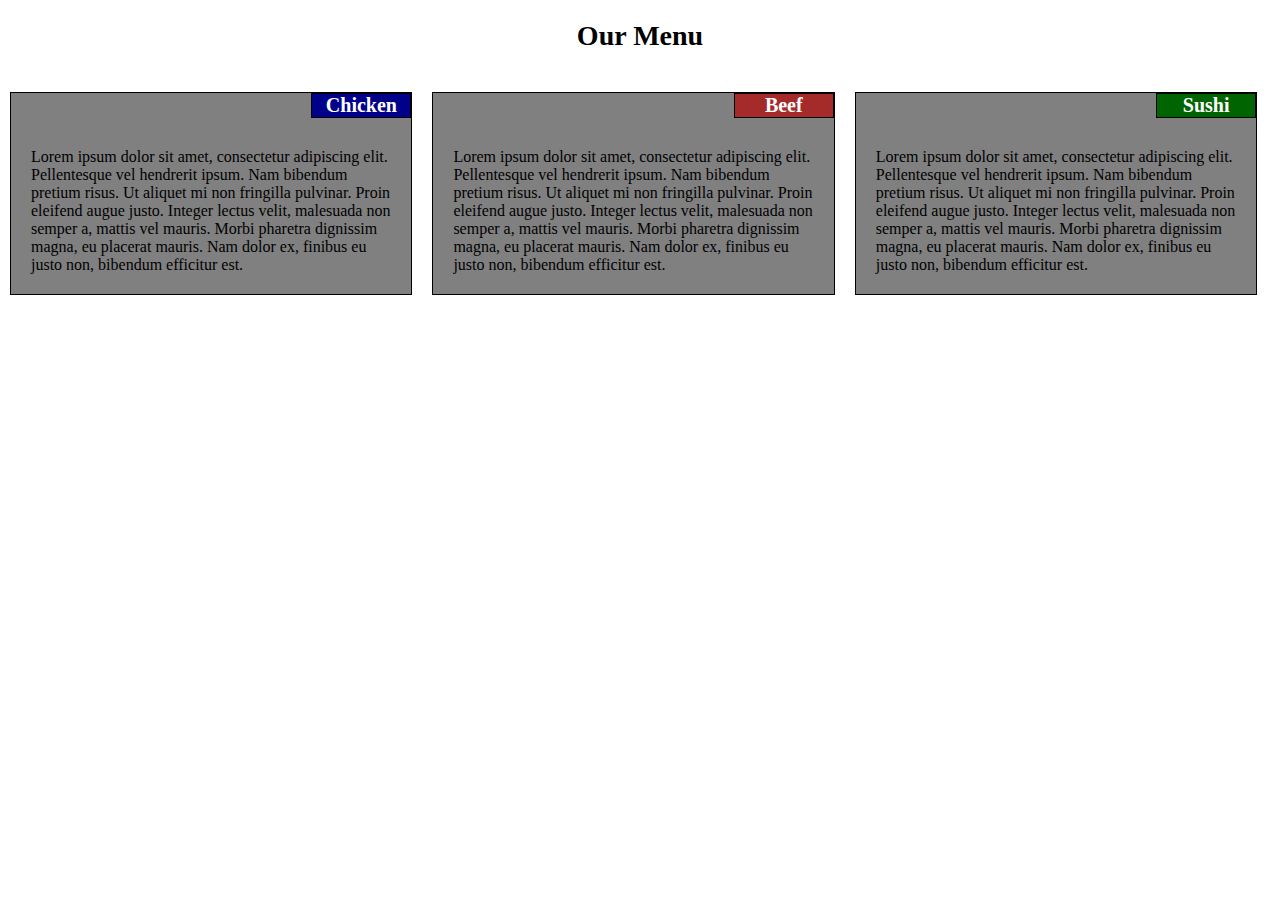
==== index.html @ 704a8f3d "Add files via upload" ====
<!doctype html>
<html>
<head>
<meta charset="utf-8">
<meta name="viewport" content="width=device-width, initial-scale=1">
<title>OUR MENU :) </title>
<link rel="stylesheet" href="hasenepinar.css">
</head>

<body>
<h1> Our Menu </h1>
	<section class="col-md-6 col-s-12">
		<div> 
			<h3 id="Chicken">Chicken</h3>
			<p>Lorem ipsum dolor sit amet, consectetur adipiscing elit. Pellentesque vel hendrerit ipsum. Nam bibendum pretium risus. Ut aliquet mi non fringilla pulvinar. Proin eleifend augue justo. Integer lectus velit, malesuada non semper a, mattis vel mauris. Morbi pharetra dignissim magna, eu placerat mauris. Nam dolor ex, finibus eu justo non, bibendum efficitur est. </p> 
		</div>
	</section>
	<section  class="col-md-6 col-s-12"  >
		<div>
			<h3 id="Beef">Beef</h3>
			<p>Lorem ipsum dolor sit amet, consectetur adipiscing elit. Pellentesque vel hendrerit ipsum. Nam bibendum pretium risus. Ut aliquet mi non fringilla pulvinar. Proin eleifend augue justo. Integer lectus velit, malesuada non semper a, mattis vel mauris. Morbi pharetra dignissim magna, eu placerat mauris. Nam dolor ex, finibus eu justo non, bibendum efficitur est.  </p>
		</div>
	</section>
	<section class="col-md-12 col-s-12" >
		<div>
			<h3 id="Sushi">Sushi</h3>
			<p>Lorem ipsum dolor sit amet, consectetur adipiscing elit. Pellentesque vel hendrerit ipsum. Nam bibendum pretium risus. Ut aliquet mi non fringilla pulvinar. Proin eleifend augue justo. Integer lectus velit, malesuada non semper a, mattis vel mauris. Morbi pharetra dignissim magna, eu placerat mauris. Nam dolor ex, finibus eu justo non, bibendum efficitur est.  </p>
		</div>
	</section>
</body>
</html>
---- hasenepinar.css ----
@charset "utf-8";
/* CSS Document */
* {
	box-sizing: border-box;
	margin: 0;
	padding: 0;
}

h1{
	text-align: center;
	font-size: 1.75em;
	margin-top: 20px;
	margin-bottom: 30px;
}

h3{
	text-align: center;
	border: 1px solid black;
	color: white;
	width: 100px;
	float: right;
	margin-bottom: 10px;
	font-size: 1.25em;
	position: relative;
}

section div p{
	clear: both;
	width: 100%;
	font-size: 1em;
	padding: 20px;
}

h3#Chicken{
	background-color: darkblue;
}
h3#Beef{
	background-color: brown;
}
h3#Sushi{
	background-color: darkgreen;
}

section {	
	width: 33%;
	float: left;
	text-align: left;
}

section>div {
	background-color: grey;
	text-align: left;
	border: 1px solid black;
	margin: 10px;
}

@media (min-width: 768px) AND (max-width: 991px) {
	.col-md-6 {
		float: left;
		width: 50%;
	}
	.col-md-12 {
		float: left;
		width: 100%;
	}
}

@media (max-width: 767px){
	.col-s-12 {
		float:left;
		width: 100%;
	}
}
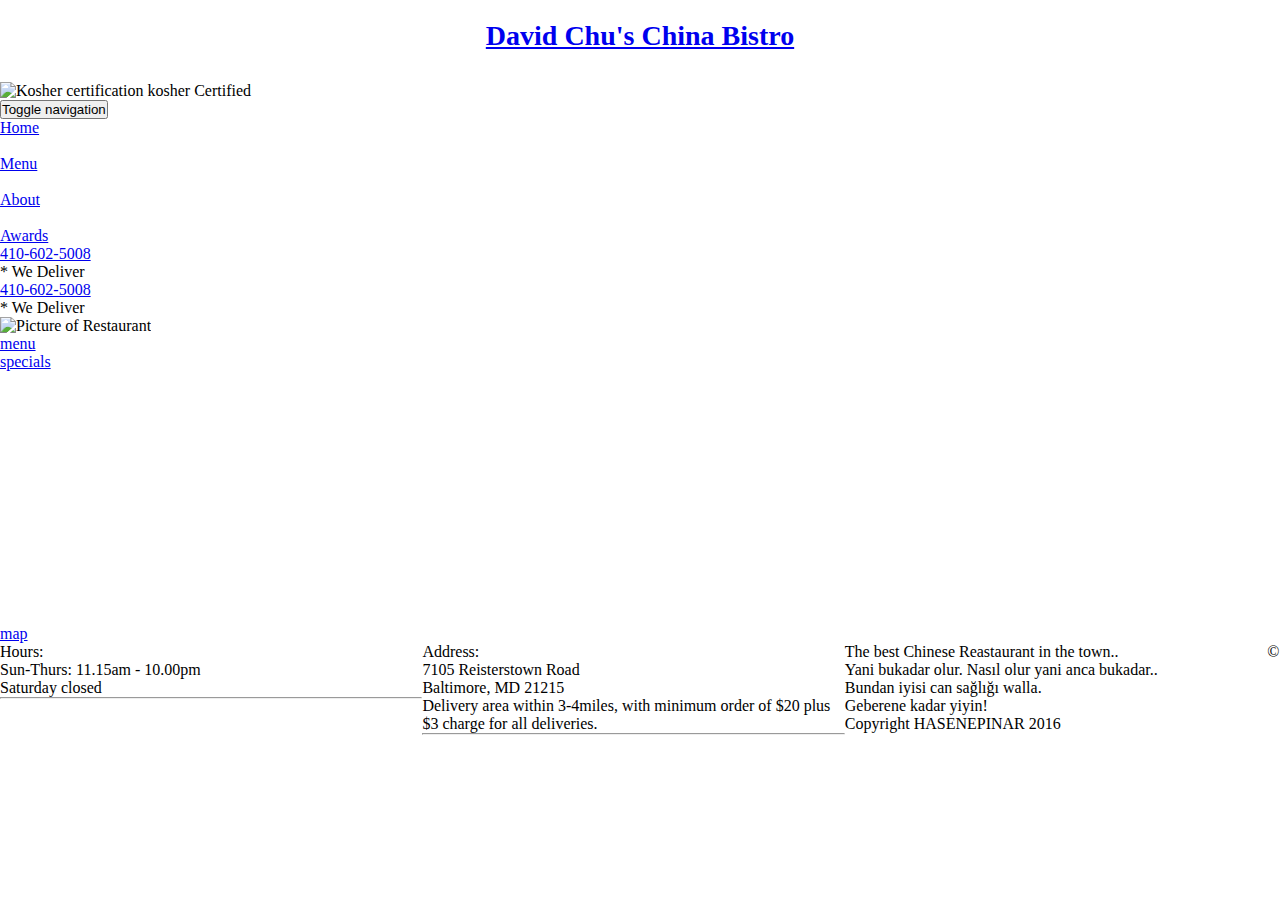
==== commit 1bb5ee6f: "Add files via upload" ====
--- a/index.html
+++ b/index.html
@@ -1,31 +1,121 @@
 <!doctype html>
-<html>
-<head>
-<meta charset="utf-8">
-<meta name="viewport" content="width=device-width, initial-scale=1">
-<title>OUR MENU :) </title>
-<link rel="stylesheet" href="hasenepinar.css">
-</head>
+<html lang="en">
+	<head>
+		<meta charset="utf-8">
+		<meta http-equiv="X-UA-Compatible" content="IE=edge">
+		<meta name="viewport" content="width=device-width, initial-scale=1">
+		<title>David Chu's China Bistro</title>
+		<link rel="stylesheet" href="bootstrap.min.css">
+		<link rel="stylesheet" href="hasenepinar.css">
+		<link href="https://fonts.googleapis.com/ css?family=Oxygen:400,300,700" rel="stylesheet" type="text/css">
+		<link href="https://fonts.googleapis.com/css?family=Lora" rel="stylesheet" type="text/css">
+	</head>
 
 <body>
-<h1> Our Menu </h1>
-	<section class="col-md-6 col-s-12">
-		<div> 
-			<h3 id="Chicken">Chicken</h3>
-			<p>Lorem ipsum dolor sit amet, consectetur adipiscing elit. Pellentesque vel hendrerit ipsum. Nam bibendum pretium risus. Ut aliquet mi non fringilla pulvinar. Proin eleifend augue justo. Integer lectus velit, malesuada non semper a, mattis vel mauris. Morbi pharetra dignissim magna, eu placerat mauris. Nam dolor ex, finibus eu justo non, bibendum efficitur est. </p> 
+
+<script src="js/jquery-3.1.1.min.js"></script>
+<script src="js/bootstrap.min.js"></script>
+<script src="js/script.js"></script>
+
+<header>
+	<nav id="header-nav" class="navbar navbar-default">
+		<div class="container">
+			<div class="navbar-header">
+				<a href="hasenepinar.html" class="pull-left visible-md visible-lg">
+					<div id="logo-img" alt="Logo image"></div> 
+				</a>
+				<div class="navbar-brand">
+					<a href="hasenepinar.html"><h1>David Chu's China Bistro</h1></a>
+					<p>
+						<img src="images/star-k-logo.png" alt="Kosher certification">
+						<span>kosher Certified</span>
+					</p>
+				</div>
+				
+				<button type="button" class="navbar-toggle collapsed" data-toggle="collapse" data-target="#collapsable-nav" aria-expanded="false">
+					<span class="sr-only">Toggle navigation</span>
+					<span class="icon-bar"></span>
+					<span class="icon-bar"></span>
+					<span class="icon-bar"></span>
+     			 </button>
+			</div>
+			
+			<div id="collapsable-nav" class="collapse navbar-collapse">
+				<ul id="nav-list" class="nav navbar-nav navbar-right">
+					<li class="visible-xs active">
+						<a href="hasenepinar.html">
+							<span class="glyphicon glyphicon-home"></span> Home
+						</a>
+					</li>
+				
+					<li>
+						<a href="menu-categories.html">
+							<span class="glyphicon glyphicon-cutlery" ></span><br class="hidden-xs"> Menu </a>
+					</li>
+					
+					<li>
+						<a href="#">
+							<span class="glyphicon glyphicon-info-sign" ></span><br class="hidden-xs"> About </a>
+					</li>
+					<li>
+						<a href="#">
+							<span class="glyphicon glyphicon-certificate"></span><br class="hidden-xs"> Awards </a>
+					</li>
+					<li id="phone" class="hidden-xs">
+						<a href="tel:410-602-5008">
+							<span>410-602-5008</span></a><div>* We Deliver</div> 
+					</li>
+				</ul>
+			</div>
+			
 		</div>
-	</section>
-	<section  class="col-md-6 col-s-12"  >
-		<div>
-			<h3 id="Beef">Beef</h3>
-			<p>Lorem ipsum dolor sit amet, consectetur adipiscing elit. Pellentesque vel hendrerit ipsum. Nam bibendum pretium risus. Ut aliquet mi non fringilla pulvinar. Proin eleifend augue justo. Integer lectus velit, malesuada non semper a, mattis vel mauris. Morbi pharetra dignissim magna, eu placerat mauris. Nam dolor ex, finibus eu justo non, bibendum efficitur est.  </p>
+	</nav>
+</header>
+<div id="call-btn" class="visible-xs">
+	<a class="btn" href="tel:410-602-5008">
+		<span class="glyphicon glyphicon-earphone"></span>410-602-5008
+	</a>
+</div>
+<div id="xs-deliver" class="text-center visible-xs">* We Deliver</div>
+
+<div id="main-content" class="container">
+	<div class="jumbotron">
+		<img src="images/jumbotron_768.jpg" alt="Picture of Restaurant" class="img-responsive visible-xs">
+	</div>
+	
+	<div id="home-tiles" class="row">
+		<div class="col-md-4 col-sm-6 col-xs-12">
+			<a href="menu-categories.html"><div id="menu-tile"><span>menu</span></div></a>
 		</div>
-	</section>
-	<section class="col-md-12 col-s-12" >
-		<div>
-			<h3 id="Sushi">Sushi</h3>
-			<p>Lorem ipsum dolor sit amet, consectetur adipiscing elit. Pellentesque vel hendrerit ipsum. Nam bibendum pretium risus. Ut aliquet mi non fringilla pulvinar. Proin eleifend augue justo. Integer lectus velit, malesuada non semper a, mattis vel mauris. Morbi pharetra dignissim magna, eu placerat mauris. Nam dolor ex, finibus eu justo non, bibendum efficitur est.  </p>
+		<div class="col-md-4 col-sm-6 col-xs-12">
+			<a href="single-category.html"><div id="specials-tile"><span>specials</span></div></a>
 		</div>
-	</section>
+		<div class="col-md-4 col-sm-12 col-xs-12">
+			<a href="https://www.google.com.tr/maps/place/Cafera%C4%9Fa,+G%C3%BCl+Sk.,+34710+Kad%C4%B1k%C3%B6y%2F%C4%B0stanbul/@40.9815128,29.0237485,17.29z/data=!4m5!3m4!1s0x14cab8602ac65c5f:0xf5bd289e6fbc63d8!8m2!3d40.9815064!4d29.0254177?hl=tr" target="_blank"><div id="map-tile"> <iframe src="https://www.google.com/maps/embed?pb=!1m18!1m12!1m3!1d2465.1612614804594!2d29.02374846811475!3d40.98151279650905!2m3!1f0!2f0!3f0!3m2!1i1024!2i768!4f13.1!3m3!1m2!1s0x14cab8602ac65c5f%3A0xf5bd289e6fbc63d8!2zQ2FmZXJhxJ9hLCBHw7xsIFNrLiwgMzQ3MTAgS2FkxLFrw7Z5L8Swc3RhbmJ1bA!5e0!3m2!1str!2str!4v1484583562760" width="100%" height="250" frameborder="0" style="border:0" allowfullscreen></iframe> <span>map</span></div></a>
+		</div>
+	</div>
+	
+</div>
+	
+<footer class="panel-footer">
+	<div class="container">
+		<div class="row">
+			<section id="hours" class="col-sm-4">
+				<span>Hours:</span><br>Sun-Thurs: 11.15am - 10.00pm<br> Saturday closed <hr class="visible-xs">
+			</section>
+			<section id="address" class="col-sm-4">
+				<span>Address:</span><br>7105 Reisterstown Road<br> Baltimore, MD 21215 <p>Delivery area within 3-4miles, with minimum order of $20 plus $3 charge for all deliveries.</p> <hr class="visible-xs">
+			</section>
+			<section id="testimonials" class="col-sm-4">
+				<p>The best Chinese Reastaurant in the town..</p>
+				<p>Yani bukadar olur. Nasıl olur yani anca bukadar.. <br>Bundan iyisi can sağlığı walla. <br>Geberene kadar yiyin! </p>
+			</section>
+		</div>
+		<div class="text-center">&copy; Copyright HASENEPINAR 2016</div>
+	</div>
+	
+</footer>	
+	
+		
 </body>
 </html>
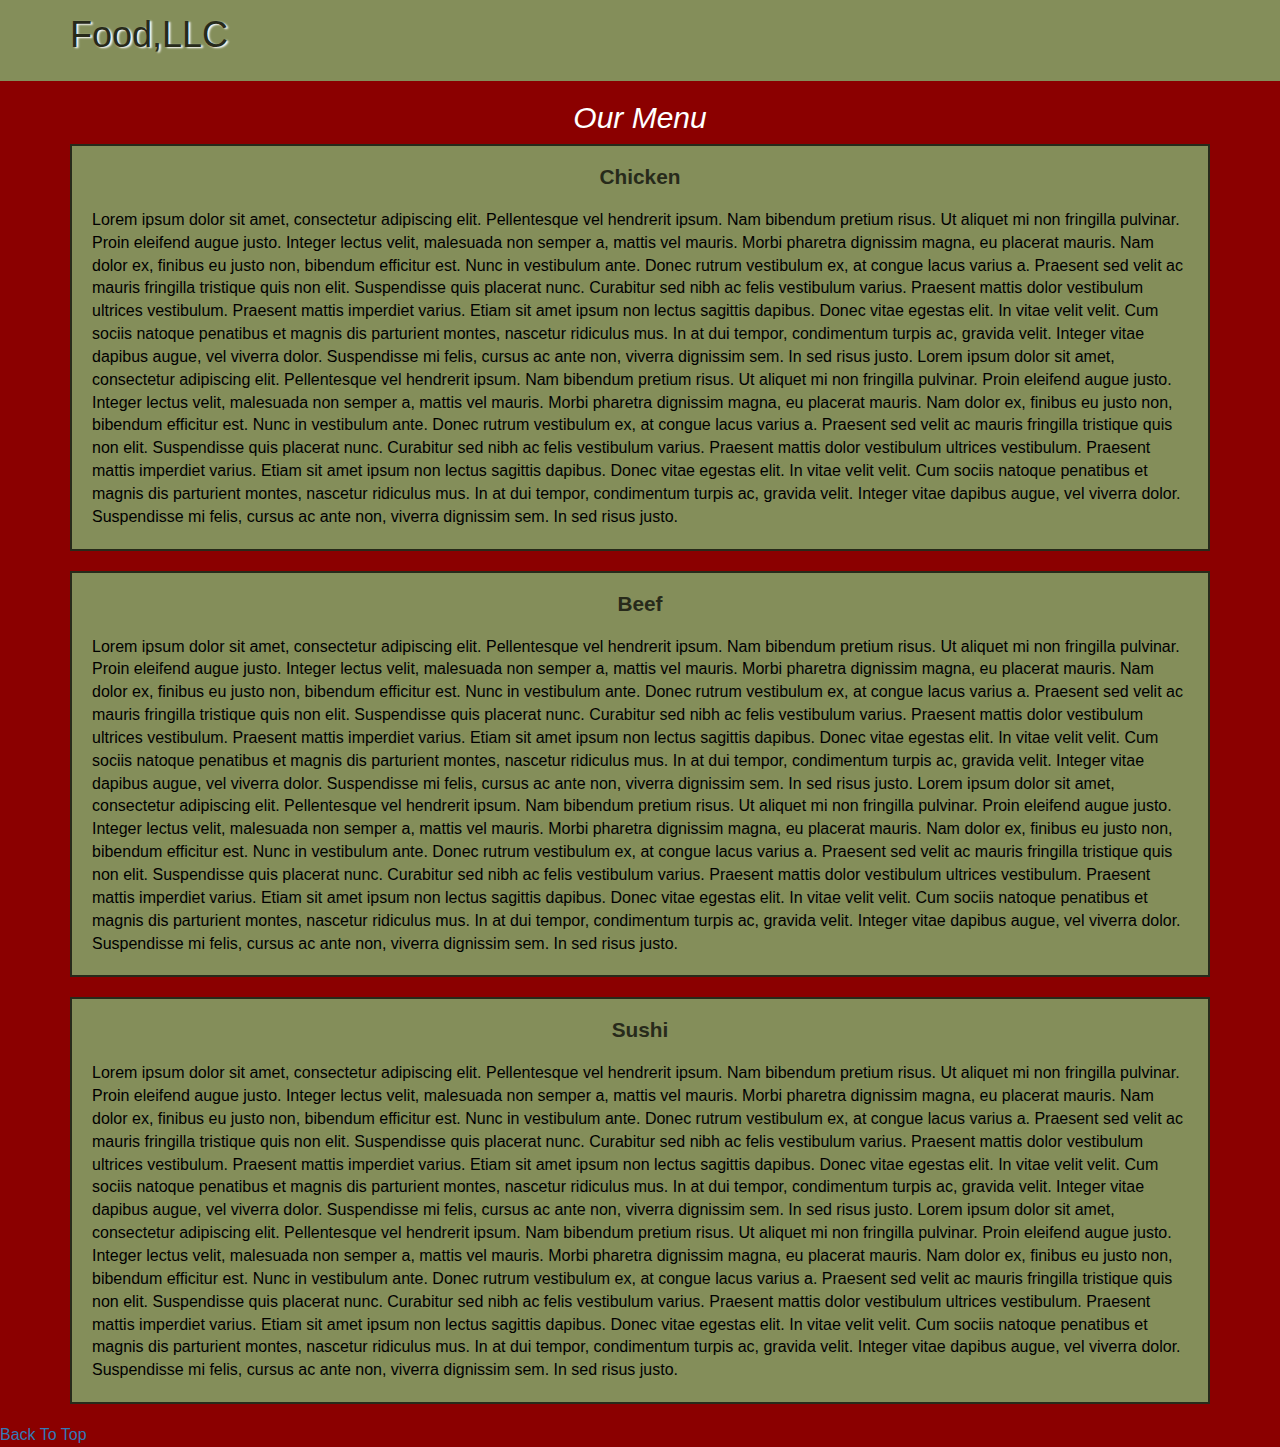
==== commit 63fd8d73: "Add files via upload" ====
--- a/index.html
+++ b/index.html
@@ -1,121 +1,74 @@
 <!doctype html>
 <html lang="en">
-	<head>
-		<meta charset="utf-8">
-		<meta http-equiv="X-UA-Compatible" content="IE=edge">
-		<meta name="viewport" content="width=device-width, initial-scale=1">
-		<title>David Chu's China Bistro</title>
-		<link rel="stylesheet" href="bootstrap.min.css">
-		<link rel="stylesheet" href="hasenepinar.css">
-		<link href="https://fonts.googleapis.com/ css?family=Oxygen:400,300,700" rel="stylesheet" type="text/css">
-		<link href="https://fonts.googleapis.com/css?family=Lora" rel="stylesheet" type="text/css">
-	</head>
+  <head>
+    <meta charset="utf-8">
+    <meta http-equiv="X-UA-Compatible" content="IE=edge">
+    <meta name="viewport" content="width=device-width, initial-scale=1">
+    
 
+    <title>Food,LLC</title>
+    <link rel="stylesheet" href="bootstrap.min.css">
+    <link rel="stylesheet" href="styles.css">
+  </head>
 <body>
-
-<script src="js/jquery-3.1.1.min.js"></script>
-<script src="js/bootstrap.min.js"></script>
-<script src="js/script.js"></script>
-
-<header>
-	<nav id="header-nav" class="navbar navbar-default">
-		<div class="container">
-			<div class="navbar-header">
-				<a href="hasenepinar.html" class="pull-left visible-md visible-lg">
-					<div id="logo-img" alt="Logo image"></div> 
-				</a>
-				<div class="navbar-brand">
-					<a href="hasenepinar.html"><h1>David Chu's China Bistro</h1></a>
-					<p>
-						<img src="images/star-k-logo.png" alt="Kosher certification">
-						<span>kosher Certified</span>
-					</p>
+  <!-- jQuery (Bootstrap JS plugins depend on it) -->
+<script src="jquery-3.1.1.min.js"></script>
+<script src="bootstrap.min.js"></script>
+<script src="script.js"></script>	
+	<header>
+		<nav id="P-header-nav" class="navbar navbar-default">
+			<div class="container">
+				<div class="navbar-header">
+					<div class="navbar-brand">
+						<a href="index.html"><h1>Food,LLC</h1></a>
+					</div>
+					<button type="button" class="navbar-toggle collapsed" data-toggle="collapse" data-target="#P-collapsable-nav" aria-expanded="false">
+						<span class="sr-only">Toggle navigation</span>
+						<span class="icon-bar"></span>
+						<span class="icon-bar"></span>
+						<span class="icon-bar"></span>	
+					</button>
+				 </div>
+			</div>
+			<div class="col-xs-12">
+				 <div id="P-collapsable-nav" class="collapse navbar-collapse ">
+				 	<ul class="navbar-list nav navbar-nav navbar-right">
+				 		<li class="visible-xs"> <a href="#chicken"> Chicken </a></li>
+				 		<li class="visible-xs"> <a href="#beef"> Beef </a></li>
+				 		<li class="visible-xs"> <a href="#sushi"> Sushi </a></li>
+				 	</ul>
+				 </div>
+			</div>
+		</nav>
+	</header>
+	
+	<h2 id="page-top" class="text-center"> Our Menu </h2>
+				
+	<div id="main-content" class="container">
+	
+		<div id="icerik" class="row">
+			<div  class="col-md-12 col-sm-12 col-xs-12">
+				<div id="icerik-chicken">
+					<h4 id="chicken" class="text-center">Chicken</h4>
+					<p id="chicken-text">Lorem ipsum dolor sit amet, consectetur adipiscing elit. Pellentesque vel hendrerit ipsum. Nam bibendum pretium risus. Ut aliquet mi non fringilla pulvinar. Proin eleifend augue justo. Integer lectus velit, malesuada non semper a, mattis vel mauris. Morbi pharetra dignissim magna, eu placerat mauris. Nam dolor ex, finibus eu justo non, bibendum efficitur est. Nunc in vestibulum ante. Donec rutrum vestibulum ex, at congue lacus varius a. Praesent sed velit ac mauris fringilla tristique quis non elit. Suspendisse quis placerat nunc. Curabitur sed nibh ac felis vestibulum varius. Praesent mattis dolor vestibulum ultrices vestibulum. Praesent mattis imperdiet varius. Etiam sit amet ipsum non lectus sagittis dapibus. Donec vitae egestas elit. In vitae velit velit. Cum sociis natoque penatibus et magnis dis parturient montes, nascetur ridiculus mus. In at dui tempor, condimentum turpis ac, gravida velit. Integer vitae dapibus augue, vel viverra dolor. Suspendisse mi felis, cursus ac ante non, viverra dignissim sem. In sed risus justo. Lorem ipsum dolor sit amet, consectetur adipiscing elit. Pellentesque vel hendrerit ipsum. Nam bibendum pretium risus. Ut aliquet mi non fringilla pulvinar. Proin eleifend augue justo. Integer lectus velit, malesuada non semper a, mattis vel mauris. Morbi pharetra dignissim magna, eu placerat mauris. Nam dolor ex, finibus eu justo non, bibendum efficitur est. Nunc in vestibulum ante. Donec rutrum vestibulum ex, at congue lacus varius a. Praesent sed velit ac mauris fringilla tristique quis non elit. Suspendisse quis placerat nunc. Curabitur sed nibh ac felis vestibulum varius. Praesent mattis dolor vestibulum ultrices vestibulum. Praesent mattis imperdiet varius. Etiam sit amet ipsum non lectus sagittis dapibus. Donec vitae egestas elit. In vitae velit velit. Cum sociis natoque penatibus et magnis dis parturient montes, nascetur ridiculus mus. In at dui tempor, condimentum turpis ac, gravida velit. Integer vitae dapibus augue, vel viverra dolor. Suspendisse mi felis, cursus ac ante non, viverra dignissim sem. In sed risus justo.</p>
 				</div>
-				
-				<button type="button" class="navbar-toggle collapsed" data-toggle="collapse" data-target="#collapsable-nav" aria-expanded="false">
-					<span class="sr-only">Toggle navigation</span>
-					<span class="icon-bar"></span>
-					<span class="icon-bar"></span>
-					<span class="icon-bar"></span>
-     			 </button>
 			</div>
-			
-			<div id="collapsable-nav" class="collapse navbar-collapse">
-				<ul id="nav-list" class="nav navbar-nav navbar-right">
-					<li class="visible-xs active">
-						<a href="hasenepinar.html">
-							<span class="glyphicon glyphicon-home"></span> Home
-						</a>
-					</li>
-				
-					<li>
-						<a href="menu-categories.html">
-							<span class="glyphicon glyphicon-cutlery" ></span><br class="hidden-xs"> Menu </a>
-					</li>
-					
-					<li>
-						<a href="#">
-							<span class="glyphicon glyphicon-info-sign" ></span><br class="hidden-xs"> About </a>
-					</li>
-					<li>
-						<a href="#">
-							<span class="glyphicon glyphicon-certificate"></span><br class="hidden-xs"> Awards </a>
-					</li>
-					<li id="phone" class="hidden-xs">
-						<a href="tel:410-602-5008">
-							<span>410-602-5008</span></a><div>* We Deliver</div> 
-					</li>
-				</ul>
+			<div  class="col-md-12 col-sm-12 col-xs-12">
+				<div id="icerik-beef">
+					<h4 id="beef" class="text-center">Beef</h4>
+					<p id="beef-text">Lorem ipsum dolor sit amet, consectetur adipiscing elit. Pellentesque vel hendrerit ipsum. Nam bibendum pretium risus. Ut aliquet mi non fringilla pulvinar. Proin eleifend augue justo. Integer lectus velit, malesuada non semper a, mattis vel mauris. Morbi pharetra dignissim magna, eu placerat mauris. Nam dolor ex, finibus eu justo non, bibendum efficitur est. Nunc in vestibulum ante. Donec rutrum vestibulum ex, at congue lacus varius a. Praesent sed velit ac mauris fringilla tristique quis non elit. Suspendisse quis placerat nunc. Curabitur sed nibh ac felis vestibulum varius. Praesent mattis dolor vestibulum ultrices vestibulum. Praesent mattis imperdiet varius. Etiam sit amet ipsum non lectus sagittis dapibus. Donec vitae egestas elit. In vitae velit velit. Cum sociis natoque penatibus et magnis dis parturient montes, nascetur ridiculus mus. In at dui tempor, condimentum turpis ac, gravida velit. Integer vitae dapibus augue, vel viverra dolor. Suspendisse mi felis, cursus ac ante non, viverra dignissim sem. In sed risus justo. Lorem ipsum dolor sit amet, consectetur adipiscing elit. Pellentesque vel hendrerit ipsum. Nam bibendum pretium risus. Ut aliquet mi non fringilla pulvinar. Proin eleifend augue justo. Integer lectus velit, malesuada non semper a, mattis vel mauris. Morbi pharetra dignissim magna, eu placerat mauris. Nam dolor ex, finibus eu justo non, bibendum efficitur est. Nunc in vestibulum ante. Donec rutrum vestibulum ex, at congue lacus varius a. Praesent sed velit ac mauris fringilla tristique quis non elit. Suspendisse quis placerat nunc. Curabitur sed nibh ac felis vestibulum varius. Praesent mattis dolor vestibulum ultrices vestibulum. Praesent mattis imperdiet varius. Etiam sit amet ipsum non lectus sagittis dapibus. Donec vitae egestas elit. In vitae velit velit. Cum sociis natoque penatibus et magnis dis parturient montes, nascetur ridiculus mus. In at dui tempor, condimentum turpis ac, gravida velit. Integer vitae dapibus augue, vel viverra dolor. Suspendisse mi felis, cursus ac ante non, viverra dignissim sem. In sed risus justo.</p>
+				</div>
 			</div>
-			
-		</div>
-	</nav>
-</header>
-<div id="call-btn" class="visible-xs">
-	<a class="btn" href="tel:410-602-5008">
-		<span class="glyphicon glyphicon-earphone"></span>410-602-5008
-	</a>
-</div>
-<div id="xs-deliver" class="text-center visible-xs">* We Deliver</div>
-
-<div id="main-content" class="container">
-	<div class="jumbotron">
-		<img src="images/jumbotron_768.jpg" alt="Picture of Restaurant" class="img-responsive visible-xs">
-	</div>
-	
-	<div id="home-tiles" class="row">
-		<div class="col-md-4 col-sm-6 col-xs-12">
-			<a href="menu-categories.html"><div id="menu-tile"><span>menu</span></div></a>
-		</div>
-		<div class="col-md-4 col-sm-6 col-xs-12">
-			<a href="single-category.html"><div id="specials-tile"><span>specials</span></div></a>
-		</div>
-		<div class="col-md-4 col-sm-12 col-xs-12">
-			<a href="https://www.google.com.tr/maps/place/Cafera%C4%9Fa,+G%C3%BCl+Sk.,+34710+Kad%C4%B1k%C3%B6y%2F%C4%B0stanbul/@40.9815128,29.0237485,17.29z/data=!4m5!3m4!1s0x14cab8602ac65c5f:0xf5bd289e6fbc63d8!8m2!3d40.9815064!4d29.0254177?hl=tr" target="_blank"><div id="map-tile"> <iframe src="https://www.google.com/maps/embed?pb=!1m18!1m12!1m3!1d2465.1612614804594!2d29.02374846811475!3d40.98151279650905!2m3!1f0!2f0!3f0!3m2!1i1024!2i768!4f13.1!3m3!1m2!1s0x14cab8602ac65c5f%3A0xf5bd289e6fbc63d8!2zQ2FmZXJhxJ9hLCBHw7xsIFNrLiwgMzQ3MTAgS2FkxLFrw7Z5L8Swc3RhbmJ1bA!5e0!3m2!1str!2str!4v1484583562760" width="100%" height="250" frameborder="0" style="border:0" allowfullscreen></iframe> <span>map</span></div></a>
+			<div  class="col-md-12 col-sm-12 col-xs-12">
+				<div id="icerik-sushi">
+					<h4 id="sushi" class="text-center">Sushi</h4>
+					<p id="sushi-text">Lorem ipsum dolor sit amet, consectetur adipiscing elit. Pellentesque vel hendrerit ipsum. Nam bibendum pretium risus. Ut aliquet mi non fringilla pulvinar. Proin eleifend augue justo. Integer lectus velit, malesuada non semper a, mattis vel mauris. Morbi pharetra dignissim magna, eu placerat mauris. Nam dolor ex, finibus eu justo non, bibendum efficitur est. Nunc in vestibulum ante. Donec rutrum vestibulum ex, at congue lacus varius a. Praesent sed velit ac mauris fringilla tristique quis non elit. Suspendisse quis placerat nunc. Curabitur sed nibh ac felis vestibulum varius. Praesent mattis dolor vestibulum ultrices vestibulum. Praesent mattis imperdiet varius. Etiam sit amet ipsum non lectus sagittis dapibus. Donec vitae egestas elit. In vitae velit velit. Cum sociis natoque penatibus et magnis dis parturient montes, nascetur ridiculus mus. In at dui tempor, condimentum turpis ac, gravida velit. Integer vitae dapibus augue, vel viverra dolor. Suspendisse mi felis, cursus ac ante non, viverra dignissim sem. In sed risus justo. Lorem ipsum dolor sit amet, consectetur adipiscing elit. Pellentesque vel hendrerit ipsum. Nam bibendum pretium risus. Ut aliquet mi non fringilla pulvinar. Proin eleifend augue justo. Integer lectus velit, malesuada non semper a, mattis vel mauris. Morbi pharetra dignissim magna, eu placerat mauris. Nam dolor ex, finibus eu justo non, bibendum efficitur est. Nunc in vestibulum ante. Donec rutrum vestibulum ex, at congue lacus varius a. Praesent sed velit ac mauris fringilla tristique quis non elit. Suspendisse quis placerat nunc. Curabitur sed nibh ac felis vestibulum varius. Praesent mattis dolor vestibulum ultrices vestibulum. Praesent mattis imperdiet varius. Etiam sit amet ipsum non lectus sagittis dapibus. Donec vitae egestas elit. In vitae velit velit. Cum sociis natoque penatibus et magnis dis parturient montes, nascetur ridiculus mus. In at dui tempor, condimentum turpis ac, gravida velit. Integer vitae dapibus augue, vel viverra dolor. Suspendisse mi felis, cursus ac ante non, viverra dignissim sem. In sed risus justo.</p>
+				</div>
+			</div>
 		</div>
 	</div>
-	
-</div>
-	
-<footer class="panel-footer">
-	<div class="container">
-		<div class="row">
-			<section id="hours" class="col-sm-4">
-				<span>Hours:</span><br>Sun-Thurs: 11.15am - 10.00pm<br> Saturday closed <hr class="visible-xs">
-			</section>
-			<section id="address" class="col-sm-4">
-				<span>Address:</span><br>7105 Reisterstown Road<br> Baltimore, MD 21215 <p>Delivery area within 3-4miles, with minimum order of $20 plus $3 charge for all deliveries.</p> <hr class="visible-xs">
-			</section>
-			<section id="testimonials" class="col-sm-4">
-				<p>The best Chinese Reastaurant in the town..</p>
-				<p>Yani bukadar olur. Nasıl olur yani anca bukadar.. <br>Bundan iyisi can sağlığı walla. <br>Geberene kadar yiyin! </p>
-			</section>
-		</div>
-		<div class="text-center">&copy; Copyright HASENEPINAR 2016</div>
+	<div>
+		<a href="#P-header-nav" > Back To Top </a>
 	</div>
-	
-</footer>	
-	
-		
 </body>
 </html>
--- a/styles.css
+++ b/styles.css
@@ -0,0 +1,100 @@
+@charset "utf-8";
+/* CSS Document */
+body {
+	font-size: 16px;
+	color: black ;
+	background-color: darkred; 
+	font-family: 'Oxygen', sans-serif;
+	
+}
+h2 {
+	color: white;
+	font-style: italic;
+}
+#P-header-nav{
+	background-color: #848E5A ;
+	border-radius: 0;
+	border: 0;
+}
+.navbar-brand {
+	height: 80px;
+}
+
+.navbar-brand h1{ /*Restaurent Name*/
+	color: #272A1A;
+	text-shadow: 2px 1px 2px #fff;
+	margin-top: 0;
+	margin-bottom: 0;
+}
+
+.navbar-brand a:hover {
+	text-decoration: none;
+}
+
+.navbar-header button.navbar-toggle  {
+	border: 1px solid darkred;
+	margin-top: 30px;
+	margin-right: 30px;
+}
+
+.navbar-header .icon-bar {
+	border: 1px solid darkred;
+}
+
+li {
+	text-align: center;
+	font-size: 1.2em;
+	color: darkred;
+	border: 1px solid black;
+}
+
+a {
+	text-decoration: none;
+}
+
+li:hover {
+	text-decoration: none;
+	background: #E7E7E7;
+}
+
+#icerik-chicken, #icerik-beef, #icerik-sushi{
+	background-color: #848E5A;
+	margin-bottom: 20px;
+	padding: 0 20px 10px 20px;
+	border: 2px solid #272A1A;
+}
+
+h4 {
+	font-size: 1.3em;
+	font-weight: bold;
+	margin-top: 20px;
+	margin-bottom: 20px;
+	color: #272A1A;
+}
+
+@media (max-width: 767px) {
+	#icerik-chicken, #icerik-beef, #icerik-sushi{
+		width: 400px;
+		margin: 0 auto 30px;
+	}
+	h1 {
+		font-size: 2.5em
+	}
+	
+	ul {
+		margin-top: 20px;
+		margin-bottom: 20px;
+	}
+	
+	/*li {
+		margin-top: 5px;
+	}	*/
+	
+	.navbar-default .navbar-nav > li > a{
+		color: darkred;
+		text-decoration: none;
+	}
+	
+
+	
+}
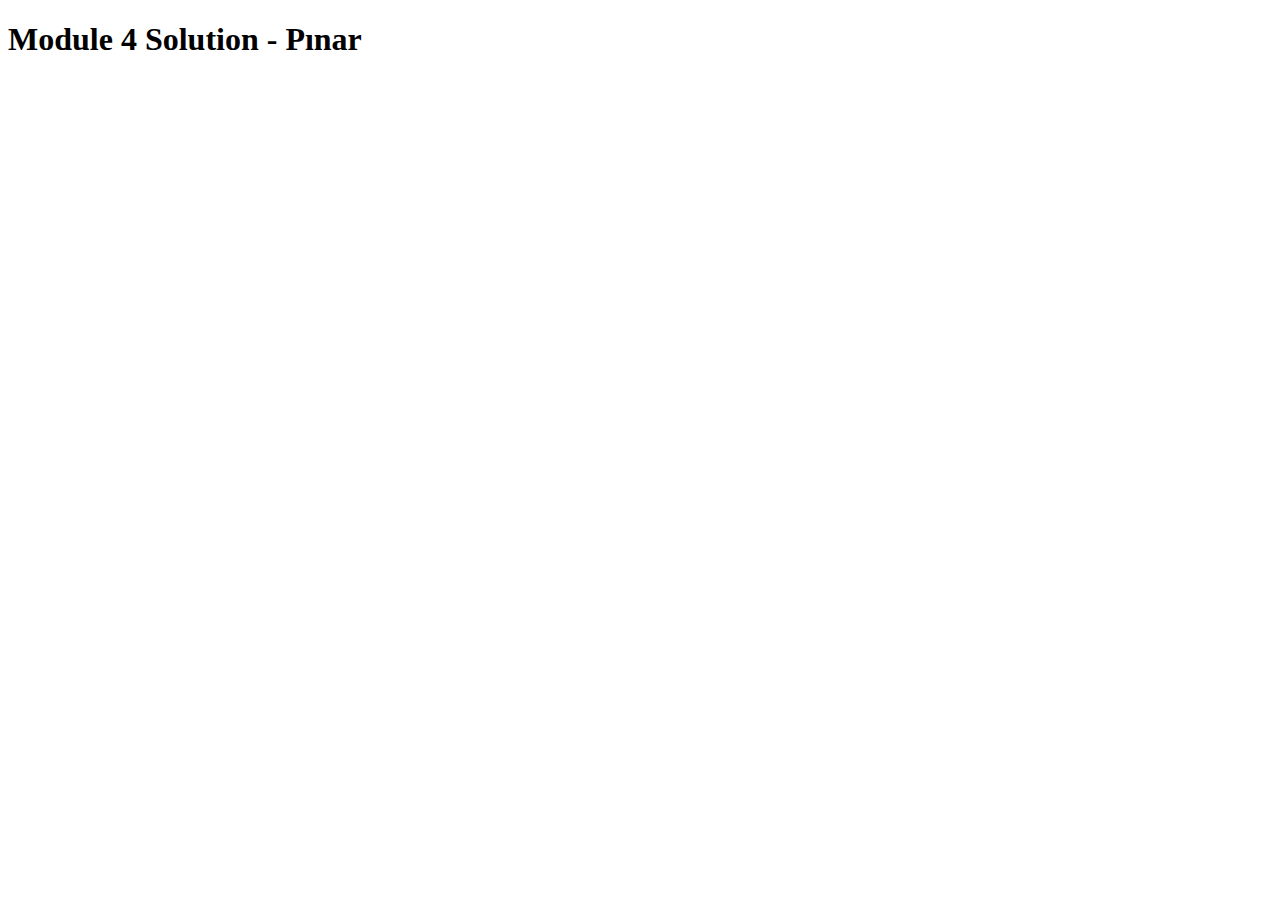
==== commit b666bd99: "Add files via upload" ====
--- a/index.html
+++ b/index.html
@@ -1,74 +1,13 @@
-<!doctype html>
-<html lang="en">
-  <head>
-    <meta charset="utf-8">
-    <meta http-equiv="X-UA-Compatible" content="IE=edge">
-    <meta name="viewport" content="width=device-width, initial-scale=1">
-    
-
-    <title>Food,LLC</title>
-    <link rel="stylesheet" href="bootstrap.min.css">
-    <link rel="stylesheet" href="styles.css">
-  </head>
+<!DOCTYPE html>
+<html>
+<head>
+  <meta charset="utf-8">
+  <title>Module 4 Solution Starter</title>
+  <script src="SpeakHello.js"></script>
+  <script src="SpeakGoodBye.js"></script>
+  <script src="script.js"></script>
+</head>
 <body>
-  <!-- jQuery (Bootstrap JS plugins depend on it) -->
-<script src="jquery-3.1.1.min.js"></script>
-<script src="bootstrap.min.js"></script>
-<script src="script.js"></script>	
-	<header>
-		<nav id="P-header-nav" class="navbar navbar-default">
-			<div class="container">
-				<div class="navbar-header">
-					<div class="navbar-brand">
-						<a href="index.html"><h1>Food,LLC</h1></a>
-					</div>
-					<button type="button" class="navbar-toggle collapsed" data-toggle="collapse" data-target="#P-collapsable-nav" aria-expanded="false">
-						<span class="sr-only">Toggle navigation</span>
-						<span class="icon-bar"></span>
-						<span class="icon-bar"></span>
-						<span class="icon-bar"></span>	
-					</button>
-				 </div>
-			</div>
-			<div class="col-xs-12">
-				 <div id="P-collapsable-nav" class="collapse navbar-collapse ">
-				 	<ul class="navbar-list nav navbar-nav navbar-right">
-				 		<li class="visible-xs"> <a href="#chicken"> Chicken </a></li>
-				 		<li class="visible-xs"> <a href="#beef"> Beef </a></li>
-				 		<li class="visible-xs"> <a href="#sushi"> Sushi </a></li>
-				 	</ul>
-				 </div>
-			</div>
-		</nav>
-	</header>
-	
-	<h2 id="page-top" class="text-center"> Our Menu </h2>
-				
-	<div id="main-content" class="container">
-	
-		<div id="icerik" class="row">
-			<div  class="col-md-12 col-sm-12 col-xs-12">
-				<div id="icerik-chicken">
-					<h4 id="chicken" class="text-center">Chicken</h4>
-					<p id="chicken-text">Lorem ipsum dolor sit amet, consectetur adipiscing elit. Pellentesque vel hendrerit ipsum. Nam bibendum pretium risus. Ut aliquet mi non fringilla pulvinar. Proin eleifend augue justo. Integer lectus velit, malesuada non semper a, mattis vel mauris. Morbi pharetra dignissim magna, eu placerat mauris. Nam dolor ex, finibus eu justo non, bibendum efficitur est. Nunc in vestibulum ante. Donec rutrum vestibulum ex, at congue lacus varius a. Praesent sed velit ac mauris fringilla tristique quis non elit. Suspendisse quis placerat nunc. Curabitur sed nibh ac felis vestibulum varius. Praesent mattis dolor vestibulum ultrices vestibulum. Praesent mattis imperdiet varius. Etiam sit amet ipsum non lectus sagittis dapibus. Donec vitae egestas elit. In vitae velit velit. Cum sociis natoque penatibus et magnis dis parturient montes, nascetur ridiculus mus. In at dui tempor, condimentum turpis ac, gravida velit. Integer vitae dapibus augue, vel viverra dolor. Suspendisse mi felis, cursus ac ante non, viverra dignissim sem. In sed risus justo. Lorem ipsum dolor sit amet, consectetur adipiscing elit. Pellentesque vel hendrerit ipsum. Nam bibendum pretium risus. Ut aliquet mi non fringilla pulvinar. Proin eleifend augue justo. Integer lectus velit, malesuada non semper a, mattis vel mauris. Morbi pharetra dignissim magna, eu placerat mauris. Nam dolor ex, finibus eu justo non, bibendum efficitur est. Nunc in vestibulum ante. Donec rutrum vestibulum ex, at congue lacus varius a. Praesent sed velit ac mauris fringilla tristique quis non elit. Suspendisse quis placerat nunc. Curabitur sed nibh ac felis vestibulum varius. Praesent mattis dolor vestibulum ultrices vestibulum. Praesent mattis imperdiet varius. Etiam sit amet ipsum non lectus sagittis dapibus. Donec vitae egestas elit. In vitae velit velit. Cum sociis natoque penatibus et magnis dis parturient montes, nascetur ridiculus mus. In at dui tempor, condimentum turpis ac, gravida velit. Integer vitae dapibus augue, vel viverra dolor. Suspendisse mi felis, cursus ac ante non, viverra dignissim sem. In sed risus justo.</p>
-				</div>
-			</div>
-			<div  class="col-md-12 col-sm-12 col-xs-12">
-				<div id="icerik-beef">
-					<h4 id="beef" class="text-center">Beef</h4>
-					<p id="beef-text">Lorem ipsum dolor sit amet, consectetur adipiscing elit. Pellentesque vel hendrerit ipsum. Nam bibendum pretium risus. Ut aliquet mi non fringilla pulvinar. Proin eleifend augue justo. Integer lectus velit, malesuada non semper a, mattis vel mauris. Morbi pharetra dignissim magna, eu placerat mauris. Nam dolor ex, finibus eu justo non, bibendum efficitur est. Nunc in vestibulum ante. Donec rutrum vestibulum ex, at congue lacus varius a. Praesent sed velit ac mauris fringilla tristique quis non elit. Suspendisse quis placerat nunc. Curabitur sed nibh ac felis vestibulum varius. Praesent mattis dolor vestibulum ultrices vestibulum. Praesent mattis imperdiet varius. Etiam sit amet ipsum non lectus sagittis dapibus. Donec vitae egestas elit. In vitae velit velit. Cum sociis natoque penatibus et magnis dis parturient montes, nascetur ridiculus mus. In at dui tempor, condimentum turpis ac, gravida velit. Integer vitae dapibus augue, vel viverra dolor. Suspendisse mi felis, cursus ac ante non, viverra dignissim sem. In sed risus justo. Lorem ipsum dolor sit amet, consectetur adipiscing elit. Pellentesque vel hendrerit ipsum. Nam bibendum pretium risus. Ut aliquet mi non fringilla pulvinar. Proin eleifend augue justo. Integer lectus velit, malesuada non semper a, mattis vel mauris. Morbi pharetra dignissim magna, eu placerat mauris. Nam dolor ex, finibus eu justo non, bibendum efficitur est. Nunc in vestibulum ante. Donec rutrum vestibulum ex, at congue lacus varius a. Praesent sed velit ac mauris fringilla tristique quis non elit. Suspendisse quis placerat nunc. Curabitur sed nibh ac felis vestibulum varius. Praesent mattis dolor vestibulum ultrices vestibulum. Praesent mattis imperdiet varius. Etiam sit amet ipsum non lectus sagittis dapibus. Donec vitae egestas elit. In vitae velit velit. Cum sociis natoque penatibus et magnis dis parturient montes, nascetur ridiculus mus. In at dui tempor, condimentum turpis ac, gravida velit. Integer vitae dapibus augue, vel viverra dolor. Suspendisse mi felis, cursus ac ante non, viverra dignissim sem. In sed risus justo.</p>
-				</div>
-			</div>
-			<div  class="col-md-12 col-sm-12 col-xs-12">
-				<div id="icerik-sushi">
-					<h4 id="sushi" class="text-center">Sushi</h4>
-					<p id="sushi-text">Lorem ipsum dolor sit amet, consectetur adipiscing elit. Pellentesque vel hendrerit ipsum. Nam bibendum pretium risus. Ut aliquet mi non fringilla pulvinar. Proin eleifend augue justo. Integer lectus velit, malesuada non semper a, mattis vel mauris. Morbi pharetra dignissim magna, eu placerat mauris. Nam dolor ex, finibus eu justo non, bibendum efficitur est. Nunc in vestibulum ante. Donec rutrum vestibulum ex, at congue lacus varius a. Praesent sed velit ac mauris fringilla tristique quis non elit. Suspendisse quis placerat nunc. Curabitur sed nibh ac felis vestibulum varius. Praesent mattis dolor vestibulum ultrices vestibulum. Praesent mattis imperdiet varius. Etiam sit amet ipsum non lectus sagittis dapibus. Donec vitae egestas elit. In vitae velit velit. Cum sociis natoque penatibus et magnis dis parturient montes, nascetur ridiculus mus. In at dui tempor, condimentum turpis ac, gravida velit. Integer vitae dapibus augue, vel viverra dolor. Suspendisse mi felis, cursus ac ante non, viverra dignissim sem. In sed risus justo. Lorem ipsum dolor sit amet, consectetur adipiscing elit. Pellentesque vel hendrerit ipsum. Nam bibendum pretium risus. Ut aliquet mi non fringilla pulvinar. Proin eleifend augue justo. Integer lectus velit, malesuada non semper a, mattis vel mauris. Morbi pharetra dignissim magna, eu placerat mauris. Nam dolor ex, finibus eu justo non, bibendum efficitur est. Nunc in vestibulum ante. Donec rutrum vestibulum ex, at congue lacus varius a. Praesent sed velit ac mauris fringilla tristique quis non elit. Suspendisse quis placerat nunc. Curabitur sed nibh ac felis vestibulum varius. Praesent mattis dolor vestibulum ultrices vestibulum. Praesent mattis imperdiet varius. Etiam sit amet ipsum non lectus sagittis dapibus. Donec vitae egestas elit. In vitae velit velit. Cum sociis natoque penatibus et magnis dis parturient montes, nascetur ridiculus mus. In at dui tempor, condimentum turpis ac, gravida velit. Integer vitae dapibus augue, vel viverra dolor. Suspendisse mi felis, cursus ac ante non, viverra dignissim sem. In sed risus justo.</p>
-				</div>
-			</div>
-		</div>
-	</div>
-	<div>
-		<a href="#P-header-nav" > Back To Top </a>
-	</div>
+  <h1>Module 4 Solution - Pınar</h1>
 </body>
 </html>
